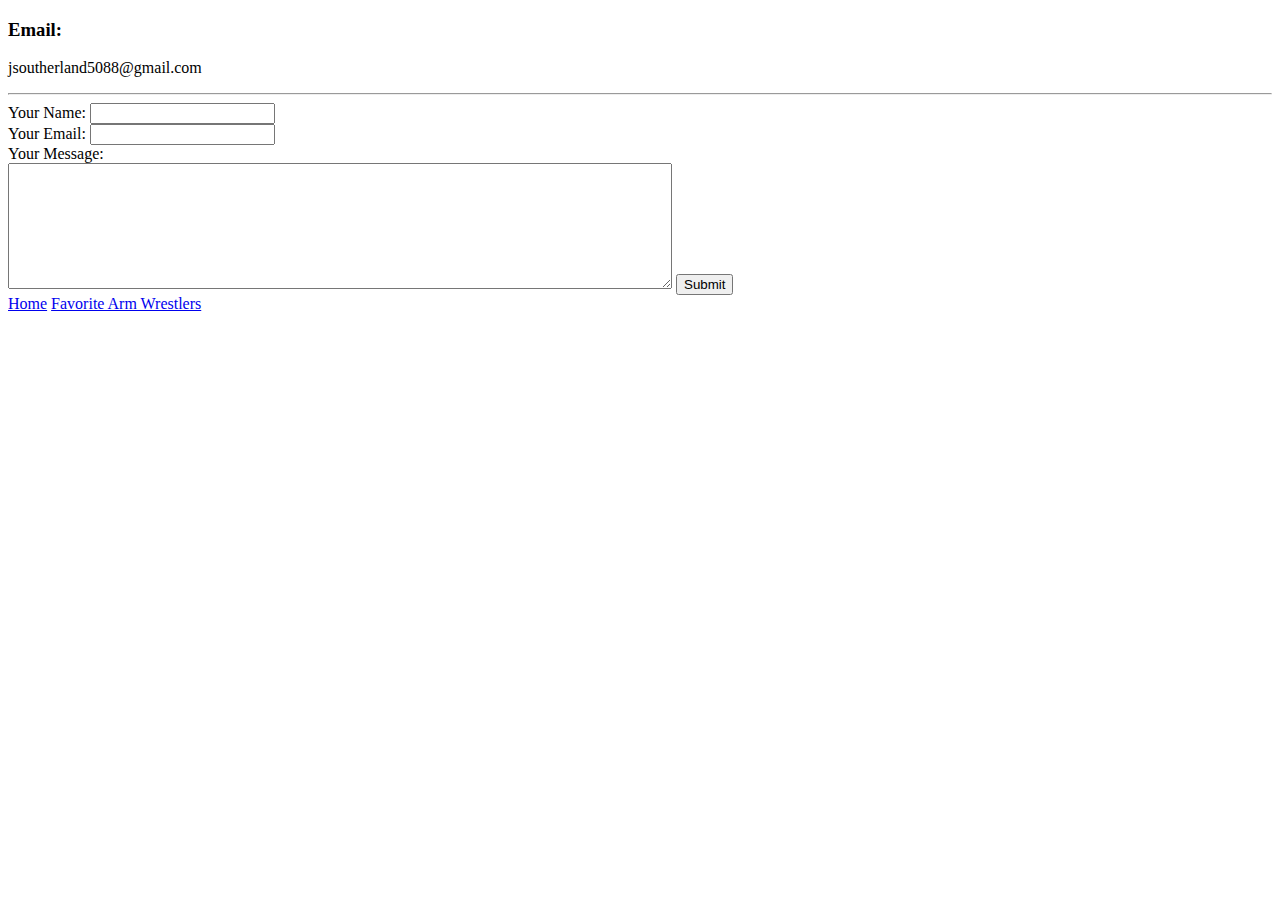
==== contactme.html @ 17255209 "Added initial files." ====
<!DOCTYPE html>
<html lang="en" dir="ltr">
  <head>
    <meta charset="utf-8">
    <title>Contact me</title>
  </head>
  <body>
    <h3><strong>Email:</strong></h3><p>jsoutherland5088@gmail.com</p>
    <hr>
    <form action="mailto:jsoutherland5088@gmail.com" method="post"enctype="text/plain">
      <label>Your Name: </label>
      <input type="text" name="yourName" value="">
      <br>
      <label>Your Email: </label>
      <input type="email" name="yourEmail" value="">
      <br>
      <label>Your Message:</label>
      <br>
      <textarea name="yourMessage" rows="8" cols="80"></textarea>
      <input type="submit" name="">

    </form>
    <a href="index.html">Home</a>  <a href="Favorites.html">Favorite Arm Wrestlers</a>
  </body>
</html>
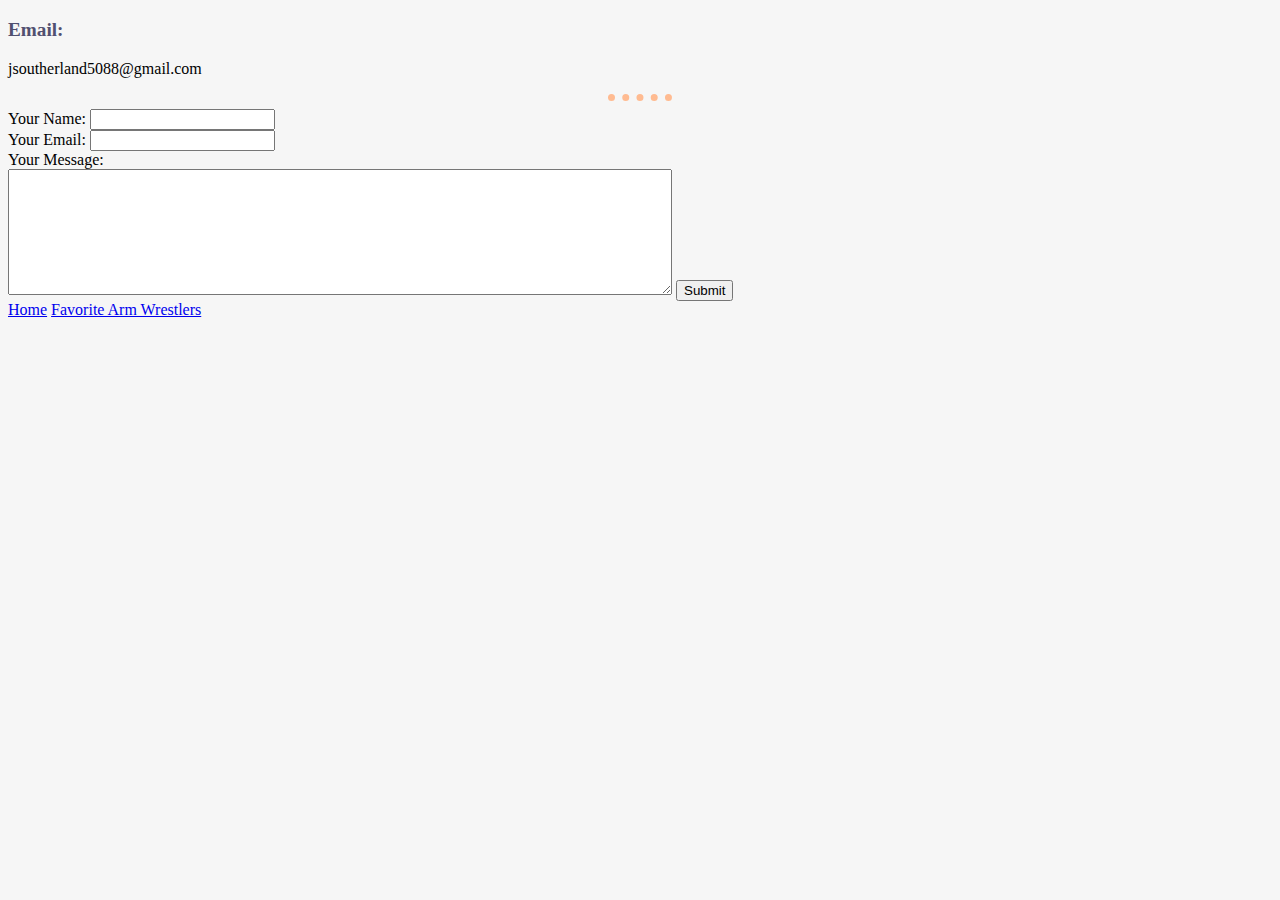
==== commit 63dc3cb4: "Add files via upload" ====
--- a/contactme.html
+++ b/contactme.html
@@ -3,6 +3,7 @@
   <head>
     <meta charset="utf-8">
     <title>Contact me</title>
+    <link rel="stylesheet" href="css/styles.css">
   </head>
   <body>
     <h3><strong>Email:</strong></h3><p>jsoutherland5088@gmail.com</p>
--- a/css/styles.css
+++ b/css/styles.css
@@ -0,0 +1,24 @@
+body {
+  background-color: #f6f6f6;
+}
+
+hr {
+  border-style: dotted none none;
+  border-color: #ffbb91;
+  border-width: 7px;
+  width: 5%;
+}
+h1 {
+  font: bold 2.2em "Fira Sans", serif;
+  color: #515070;
+}
+
+h2 {
+  font: bold 1.7em "Fira Sans", serif;
+  color: #515070;
+}
+
+h3 {
+  font: bold 1.2em "Fira Sans", serif;
+  color: #515070;
+}
